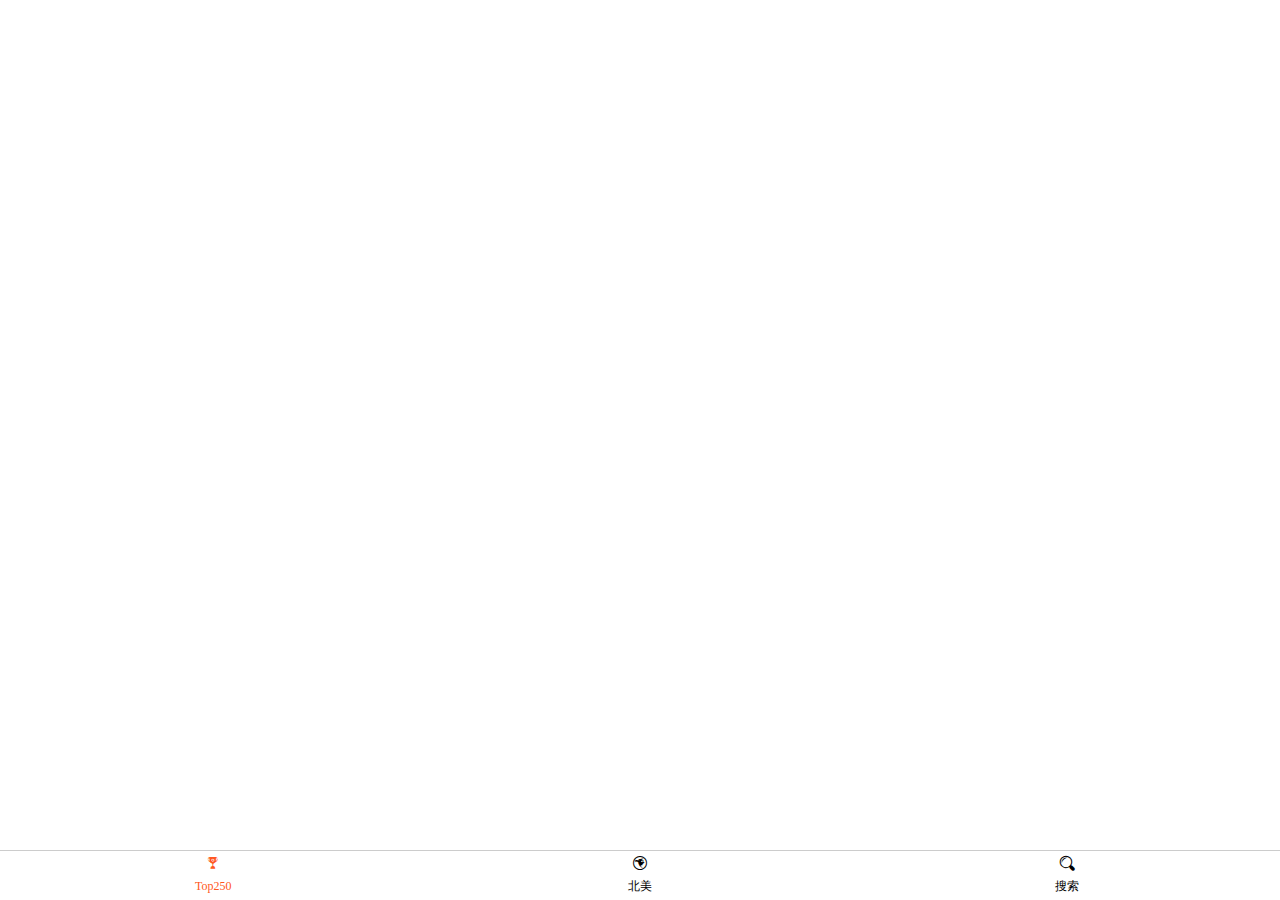
==== index.html @ 4e3c00e3 "update" ====
<!DOCTYPE html>
<html>

<head>
    <meta charset="utf-8" />
    <!-- /*  豆瓣API访问图片403的解决方案 */  -->
    <meta name="referrer" content="never" />
    <meta name="viewport" content="width=device-width, initial-scale=1, maximum-scale=1" />
    <title>豆瓣电影</title>
    <link rel="stylesheet" href="./static/style/style.css" />
    <link rel="stylesheet" href="./static/style/iconfont.css">
</head>

<body>
    <main>
        <section id="top250">
            <div class="container">

                <!-- <div class="item">
            <a href="#">
            <div class="cover">
                <img src="" alt="">
            </div>
            <div class="detail">
                <h2></h2>
            <div class="extra"><span class="score"></span>分 / <span class="collect"></span>收藏</div>
            <div class="extra"><span class="year"></span> / <span class="type"></span></div>
            <div class="extra">导演：<span class="director"></span></div>
                <div class="extra">主演：<span class="actor"></span></div>
            </div>
            </a>
                    </div> -->
            </div>
            <div class="loading"><span class="icon-loading"></span></div>
        </section>
        <section id="beimei">
            <div class="container"></div>
            <div class="loading"><span class="icon-loading"></span></div>
        </section>
        <section id="search">
            <div class="search-area">
                <input type="text" placeholder="搜索电影名或者主演名字"><span class="button">搜索</span>
            </div>
            <div class="search-result">
                <div class="loading"><span class="icon-loading"></span></div>
            </div>
        </section>
    </main>
    <footer>
        <div class="active">
            <span class="icon-top250"></span><span>Top250</span>
        </div>
        <div><span class="icon-us"></span><span>北美</span></div>
        <div><span class="icon-search"></span><span>搜索</span></div>
    </footer>

    <script src="./lib/jquery.min.js"></script>
    <script src="./mock.js"></script>
    <script src="./static/js/douban.js"></script>

</body>

</html>
---- static/style/style.css ----
* {
    margin: 0;
    padding: 0;
    box-sizing: border-box;
}

a {
    text-decoration: none;
    color: #333;
}

html,
body {
    height: 100%;
}

body {
    font-size: 12px;
    line-height: 1.2;
    background-color: #fff;
    position: relative;
}

main {
    height: calc(100vh - 50px);
    overflow: scroll;
    -webkit-overflow-scrolling: touch;
    /* ios5+ 弹性滚动 */
}

main>section {
    display: none;
}

main>section:first-child {
    display: block;
}

.item {
    border-bottom: 1px solid #ccc;
    padding-bottom: 10px;
    padding-top: 10px;
}

.item>a {
    display: block;
    display: flex;
}

.item .cover,
.item .cover img {
    width: 70px;
}

.item .detail {
    flex: 1;
    padding-left: 10px;
}

.item .detail h2 {
    font-size: 16px;
}

.item .detail .extra {
    color: #999;
    margin-top: 4px;
}

.item .detail .score {
    color: #ff5722;
}

.loading {
    padding: 5px;
    text-align: center;
    display: none;
}

.loading .iconfont {
    display: inline-block;
    animation: 1s rotate linear infinite;

}

@keyframes rotate {
    0% {
        transform: rotate(0deg);
    }

    100% {
        transform: rotate(360deg);
    }
}
.search-area{
    margin: 20px;
    outline: none;
}
.search-area>input{
    padding: 7px;
    width:50%;
    border-radius: 4px;
    padding-left: 4px;
    text-align: left;
    outline: none;
   
}
input:focus{
 border:1px solid #F9760B;
}

.button{
    
    border-radius: 4px;
    padding: 6px 15px;
    margin-left: 10px;
    cursor: pointer;
    outline: none;
    color: white;
    background: -webkit-linear-gradient(top, #FDA251, #FB8F3D);
    background: -moz-linear-gradient(top, #FDA251, #FB8F3D);
    background: -ms-linear-gradient(top, #FDA251, #FB8F3D);
}
.button:hover {
    border: 1px solid #EB5200;
    background: -webkit-linear-gradient(top, #FD924C, #F9760B); 
    background: -moz-linear-gradient(top, #FD924C, #F9760B); 
    background: -ms-linear-gradient(top, #FD924C, #F9760B); 
    box-shadow: 0 1px #EFEFEF;
}

.button:active {
    box-shadow: inset 0 1px 1px rgba(0,0,0,0.3);
}

footer {
    position: absolute;
    border-top: 1px solid #ccc;
    bottom: 0;
    height: 50px;
    width: 100%;
    display: flex;
}

footer>div {
    flex: 1;
    text-align: center;
}

footer .active {
    color: #ff5722;
}

footer>div>span {
    display: block;
    padding: 3px;
}
---- static/style/iconfont.css ----
@font-face {
    font-family: "douban";
    src: url('../font/iconfont.eot?t=1563104353425');
    /* IE9 */
    src: url('../font/iconfont.eot?t=1563104353425#iefix') format('embedded-opentype'), /* IE6-IE8 */
    url('[data-uri]') format('woff2'), url('../font/iconfont.woff?t=1563104353425') format('woff'), url('../font/iconfont.ttf?t=1563104353425') format('truetype'), /* chrome, firefox, opera, Safari, Android, iOS 4.2+ */
    url('../font/iconfont.svg?t=1563104353425#iconfont') format('svg');
    /* iOS 4.1- */
}

[class^="icon"],
[class*=" icon-"] {
    font-family: "douban" !important;
    font-size: 16px;
    font-style: normal;
    -webkit-font-smoothing: antialiased;
    -moz-osx-font-smoothing: grayscale;
}

.icon-us:before {
    content: "\e608";
}

.icon-top250:before {
    content: "\e653";
}

.icon-loading:before {
    content: "\e722";
}

.icon-search:before {
    content: "\e654";
}
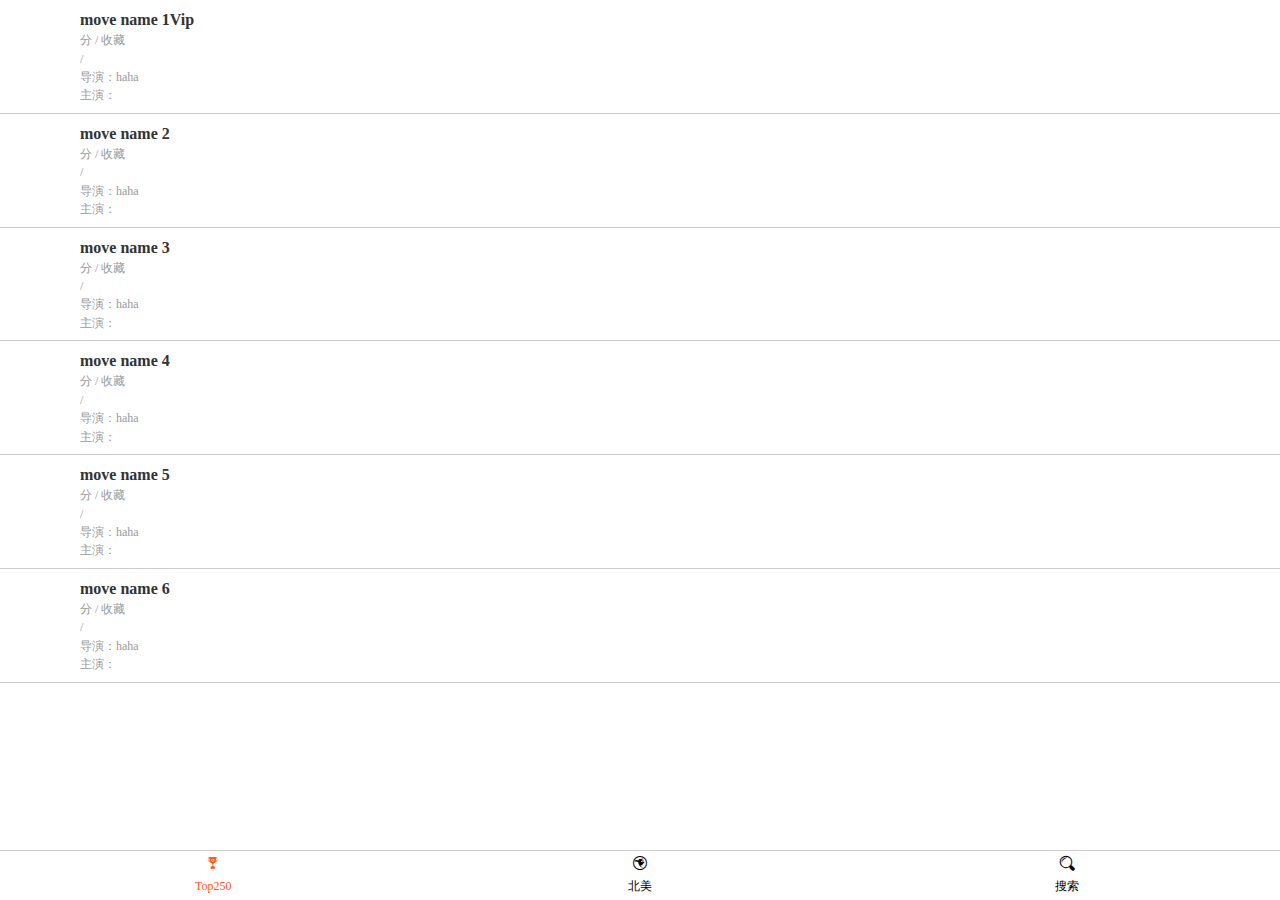
==== commit cca7dcf5: "u" ====
--- a/index.html
+++ b/index.html
@@ -2,61 +2,61 @@
 <html>
 
 <head>
-    <meta charset="utf-8" />
+    <meta charset="utf-8"/>
     <!-- /*  豆瓣API访问图片403的解决方案 */  -->
-    <meta name="referrer" content="never" />
-    <meta name="viewport" content="width=device-width, initial-scale=1, maximum-scale=1" />
+    <meta name="referrer" content="never"/>
+    <meta name="viewport" content="width=device-width, initial-scale=1, maximum-scale=1"/>
     <title>豆瓣电影</title>
-    <link rel="stylesheet" href="./static/style/style.css" />
+    <link rel="stylesheet" href="./static/style/style.css"/>
     <link rel="stylesheet" href="./static/style/iconfont.css">
 </head>
 
 <body>
-    <main>
-        <section id="top250">
-            <div class="container">
+<main>
+    <section id="top250">
+        <div class="container">
 
-                <!-- <div class="item">
-            <a href="#">
-            <div class="cover">
-                <img src="" alt="">
-            </div>
-            <div class="detail">
-                <h2></h2>
-            <div class="extra"><span class="score"></span>分 / <span class="collect"></span>收藏</div>
-            <div class="extra"><span class="year"></span> / <span class="type"></span></div>
-            <div class="extra">导演：<span class="director"></span></div>
-                <div class="extra">主演：<span class="actor"></span></div>
-            </div>
-            </a>
-                    </div> -->
-            </div>
+<!--            <div class="item">-->
+<!--                <a href="#">-->
+<!--                    <div class="cover">-->
+<!--                        <img src="" alt="">-->
+<!--                    </div>-->
+<!--                    <div class="detail">-->
+<!--                        <h2></h2>-->
+<!--                        <div class="extra"><span class="score"></span>分 / <span class="collect"></span>收藏</div>-->
+<!--                        <div class="extra"><span class="year"></span> / <span class="type"></span></div>-->
+<!--                        <div class="extra">导演：<span class="director"></span></div>-->
+<!--                        <div class="extra">主演：<span class="actor"></span></div>-->
+<!--                    </div>-->
+<!--                </a>-->
+<!--            </div>-->
+        </div>
+        <div class="loading"><span class="icon-loading"></span></div>
+    </section>
+    <section id="beimei">
+        <div class="container"></div>
+        <div class="loading"><span class="icon-loading"></span></div>
+    </section>
+    <section id="search">
+        <div class="search-area">
+            <input type="text" placeholder="搜索电影名或者主演名字"><span class="button">搜索</span>
+        </div>
+        <div class="search-result">
             <div class="loading"><span class="icon-loading"></span></div>
-        </section>
-        <section id="beimei">
-            <div class="container"></div>
-            <div class="loading"><span class="icon-loading"></span></div>
-        </section>
-        <section id="search">
-            <div class="search-area">
-                <input type="text" placeholder="搜索电影名或者主演名字"><span class="button">搜索</span>
-            </div>
-            <div class="search-result">
-                <div class="loading"><span class="icon-loading"></span></div>
-            </div>
-        </section>
-    </main>
-    <footer>
-        <div class="active">
-            <span class="icon-top250"></span><span>Top250</span>
         </div>
-        <div><span class="icon-us"></span><span>北美</span></div>
-        <div><span class="icon-search"></span><span>搜索</span></div>
-    </footer>
+    </section>
+</main>
+<footer>
+    <div class="active">
+        <span class="icon-top250"></span><span>Top250</span>
+    </div>
+    <div><span class="icon-us"></span><span>北美</span></div>
+    <div><span class="icon-search"></span><span>搜索</span></div>
+</footer>
 
-    <script src="./lib/jquery.min.js"></script>
-    <script src="./mock.js"></script>
-    <script src="./static/js/douban.js"></script>
+<script src="./lib/jquery.min.js"></script>
+<script src="./mock.js"></script>
+<script src="./static/js/douban.js"></script>
 
 </body>
 
